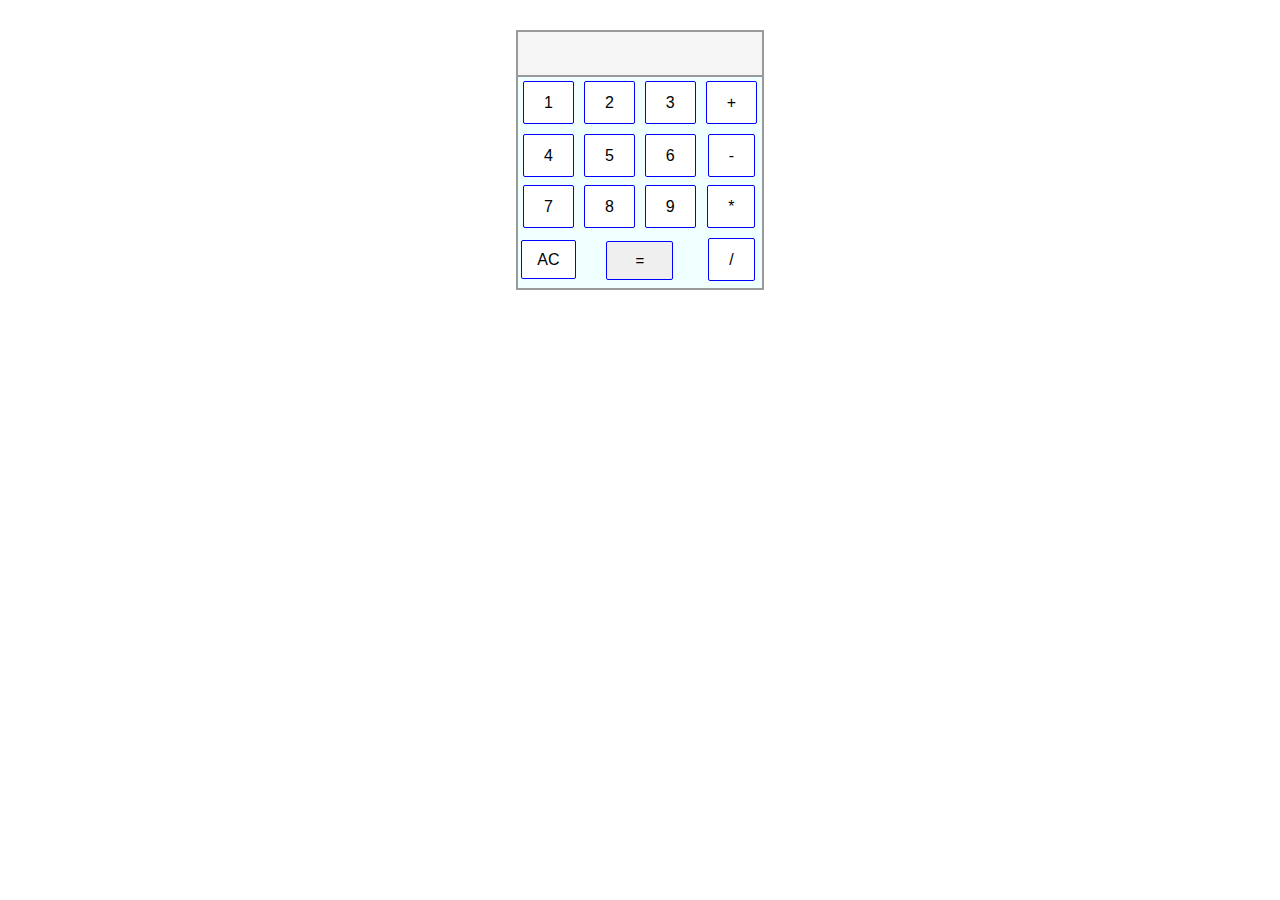
==== bai8/calculator-ui.html @ d7dac6c6 "Exercies Dom & Event basic" ====
<!DOCTYPE html>
<html lang="en">

<head>
      <meta charset="UTF-8">
      <meta http-equiv="X-UA-Compatible" content="IE=edge">
      <meta name="viewport" content="width=device-width, initial-scale=1.0">
      <link rel="stylesheet" href="/bai8/ui.css">
      <title>Calculator</title>
</head>

<body>
      <div class="container">
            <table>
                  <thead>
                        <tr>
                              <td colspan="4"><span id="result"></span></td>
                        </tr>
                  </thead>
                  <tbody>
                        <tr>
                              <td><span class="number">1</span></td>
                              <td><span class="number">2</span></td>
                              <td><span class="number">3</span></td>
                              <td><span class="number">+</span></td>
                        </tr>
                        <tr>
                              <td><span class="number">4</span></td>
                              <td><span class="number">5</span></td>
                              <td><span class="number">6</span></td>
                              <td><span class="number">-</span></td>
                        </tr>
                        <tr>
                              <td><span class="number">7</span></td>
                              <td><span class="number">8</span></td>
                              <td><span class="number">9</span></td>
                              <td><span class="number">*</span></td>
                        </tr>
                        <tr>
                              <td><span class="reset">AC</span></td>
                              <td colspan="2"><button type="button">=</button></td>
                              <td><span class="number">/</span></td>
                        </tr>
                  </tbody>
            </table>
      </div>
      <script src="/bai8/feature-calculator.js"></script>
</body>

</html>
---- bai8/ui.css ----
* {
      box-sizing: border-box;
	padding: 0;
	margin: 0;
}
body {
	font: 62.5% Arial, Helvetica, sans-serif;
}
table {
	width: 235px;
	height: 260px;
	margin: 30px auto;
	text-align: center;
	border: 2px double #9a9a9a;
	border-collapse: collapse;
	background-color: azure;
}
thead td {
	height: 4.5em;
	border: 2px double #9a9a9a;
	background-color: whitesmoke;
}

.number,
.reset {
	border: 1px solid blue;
	border-radius: 2px;
	background-color: white;
}
.number {
	font-size: 1.6em;
	padding: 12px 20px;
      margin: 5px;
}
.reset {
      font-size: 1.6em;
      padding: 10px 15px;
}
button {
      font-size: 1.5em;
      border: 1px solid blue;
	border-radius: 2px;
      padding: 10px 28px;
      margin: -10px 0;
}
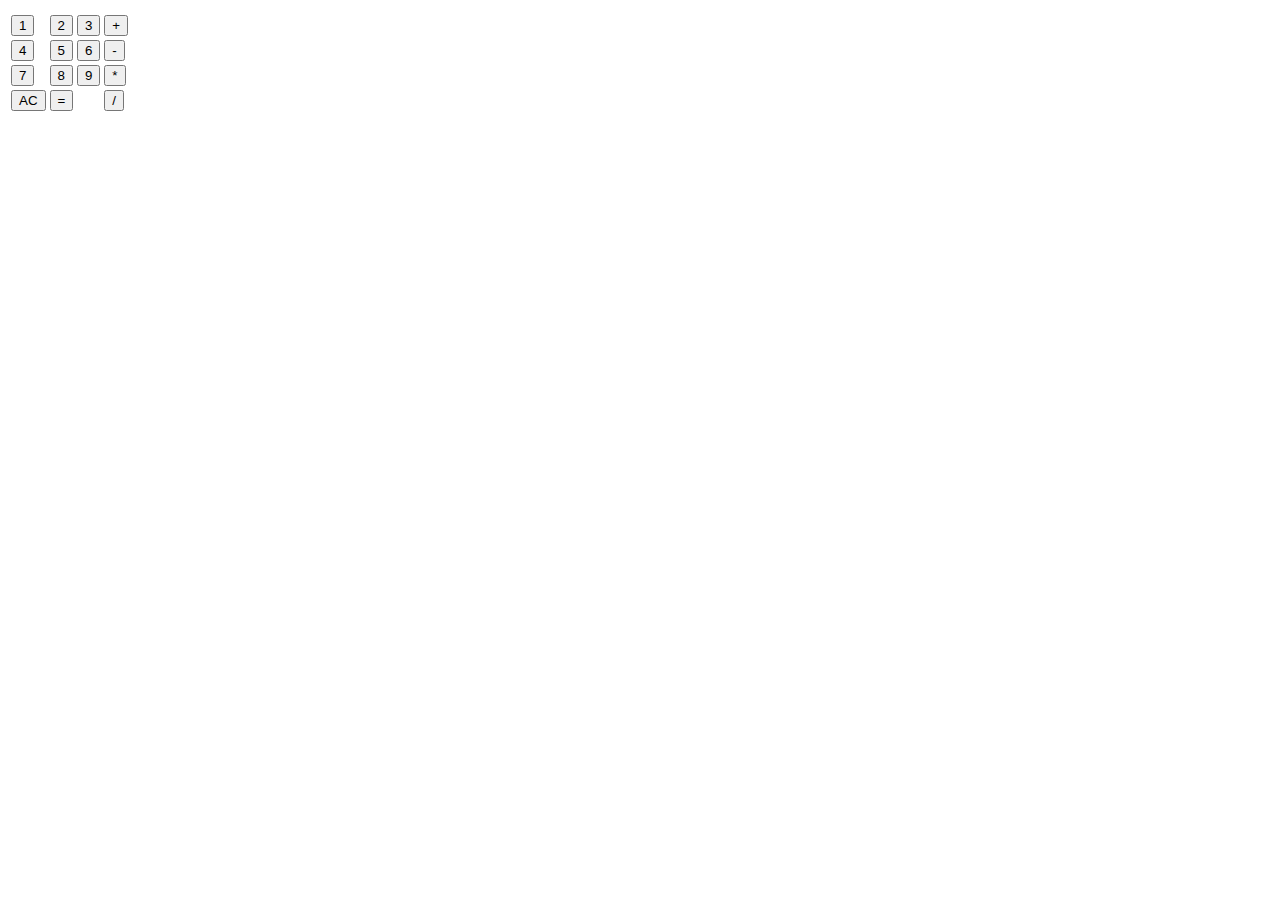
==== commit 80756da4: "Update calculator-ui.html" ====
--- a/bai8/calculator-ui.html
+++ b/bai8/calculator-ui.html
@@ -1,14 +1,12 @@
 <!DOCTYPE html>
 <html lang="en">
-
 <head>
       <meta charset="UTF-8">
       <meta http-equiv="X-UA-Compatible" content="IE=edge">
       <meta name="viewport" content="width=device-width, initial-scale=1.0">
-      <link rel="stylesheet" href="/bai8/ui.css">
       <title>Calculator</title>
+      <link rel="stylesheet" href="/bai-8/ui.css">
 </head>
-
 <body>
       <div class="container">
             <table>
@@ -19,32 +17,31 @@
                   </thead>
                   <tbody>
                         <tr>
-                              <td><span class="number">1</span></td>
-                              <td><span class="number">2</span></td>
-                              <td><span class="number">3</span></td>
-                              <td><span class="number">+</span></td>
+                              <td><button class="number">1</button></td>
+                              <td><button class="number">2</button></td>
+                              <td><button class="number">3</button></td>
+                              <td><button class="operator">+</button></td>
                         </tr>
                         <tr>
-                              <td><span class="number">4</span></td>
-                              <td><span class="number">5</span></td>
-                              <td><span class="number">6</span></td>
-                              <td><span class="number">-</span></td>
+                              <td><button class="number">4</button></td>
+                              <td><button class="number">5</button></td>
+                              <td><button class="number">6</button></td>
+                              <td><button class="operator">-</button></td>
                         </tr>
                         <tr>
-                              <td><span class="number">7</span></td>
-                              <td><span class="number">8</span></td>
-                              <td><span class="number">9</span></td>
-                              <td><span class="number">*</span></td>
+                              <td><button class="number">7</button></td>
+                              <td><button class="number">8</button></td>
+                              <td><button class="number">9</button></td>
+                              <td><button class="operator">*</button></td>
                         </tr>
                         <tr>
-                              <td><span class="reset">AC</span></td>
-                              <td colspan="2"><button type="button">=</button></td>
-                              <td><span class="number">/</span></td>
+                              <td><button id="reset">AC</button></td>
+                              <td colspan="2"><button id="calculate">=</button></td>
+                              <td><button class="operator">/</button></td>
                         </tr>
                   </tbody>
             </table>
       </div>
-      <script src="/bai8/feature-calculator.js"></script>
+      <script src="/bai-8/feature-calculator.js"></script>
 </body>
-
-</html>+</html>
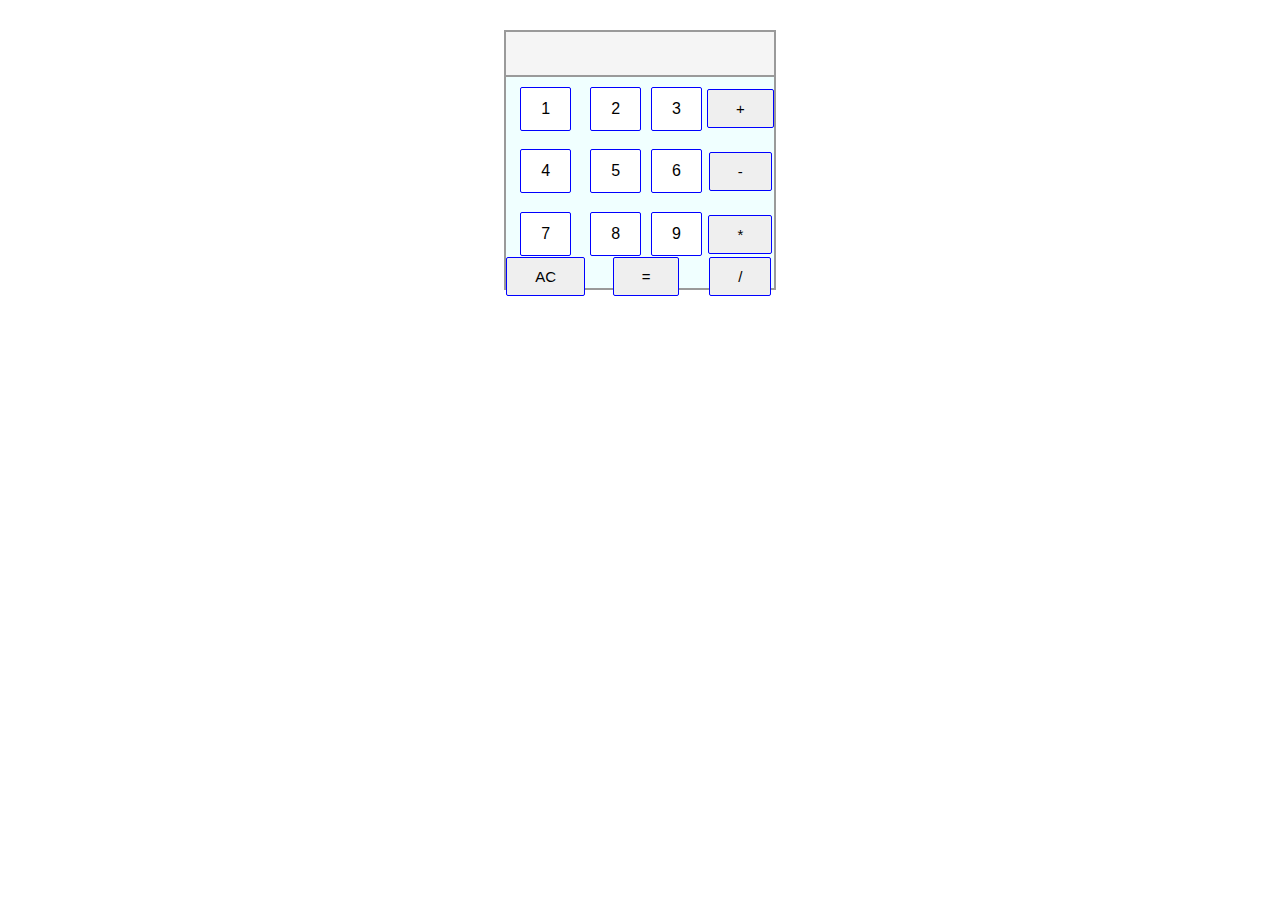
==== commit b2a9d99d: "Update calculator-ui.html" ====
--- a/bai8/calculator-ui.html
+++ b/bai8/calculator-ui.html
@@ -5,7 +5,7 @@
       <meta http-equiv="X-UA-Compatible" content="IE=edge">
       <meta name="viewport" content="width=device-width, initial-scale=1.0">
       <title>Calculator</title>
-      <link rel="stylesheet" href="/bai-8/ui.css">
+      <link rel="stylesheet" href="/bai8/ui.css">
 </head>
 <body>
       <div class="container">
@@ -42,6 +42,6 @@
                   </tbody>
             </table>
       </div>
-      <script src="/bai-8/feature-calculator.js"></script>
+      <script src="/bai8/feature-calculator.js"></script>
 </body>
 </html>
--- a/bai8/ui.css
+++ b/bai8/ui.css
@@ -0,0 +1,45 @@
+* {
+      box-sizing: border-box;
+	padding: 0;
+	margin: 0;
+}
+body {
+	font: 62.5% Arial, Helvetica, sans-serif;
+}
+table {
+	width: 235px;
+	height: 260px;
+	margin: 30px auto;
+	text-align: center;
+	border: 2px double #9a9a9a;
+	border-collapse: collapse;
+	background-color: azure;
+}
+thead td {
+	height: 4.5em;
+	border: 2px double #9a9a9a;
+	background-color: whitesmoke;
+}
+
+.number,
+.reset {
+	border: 1px solid blue;
+	border-radius: 2px;
+	background-color: white;
+}
+.number {
+	font-size: 1.6em;
+	padding: 12px 20px;
+      margin: 5px;
+}
+.reset {
+      font-size: 1.6em;
+      padding: 10px 15px;
+}
+button {
+      font-size: 1.5em;
+      border: 1px solid blue;
+	border-radius: 2px;
+      padding: 10px 28px;
+      margin: -10px 0;
+}
